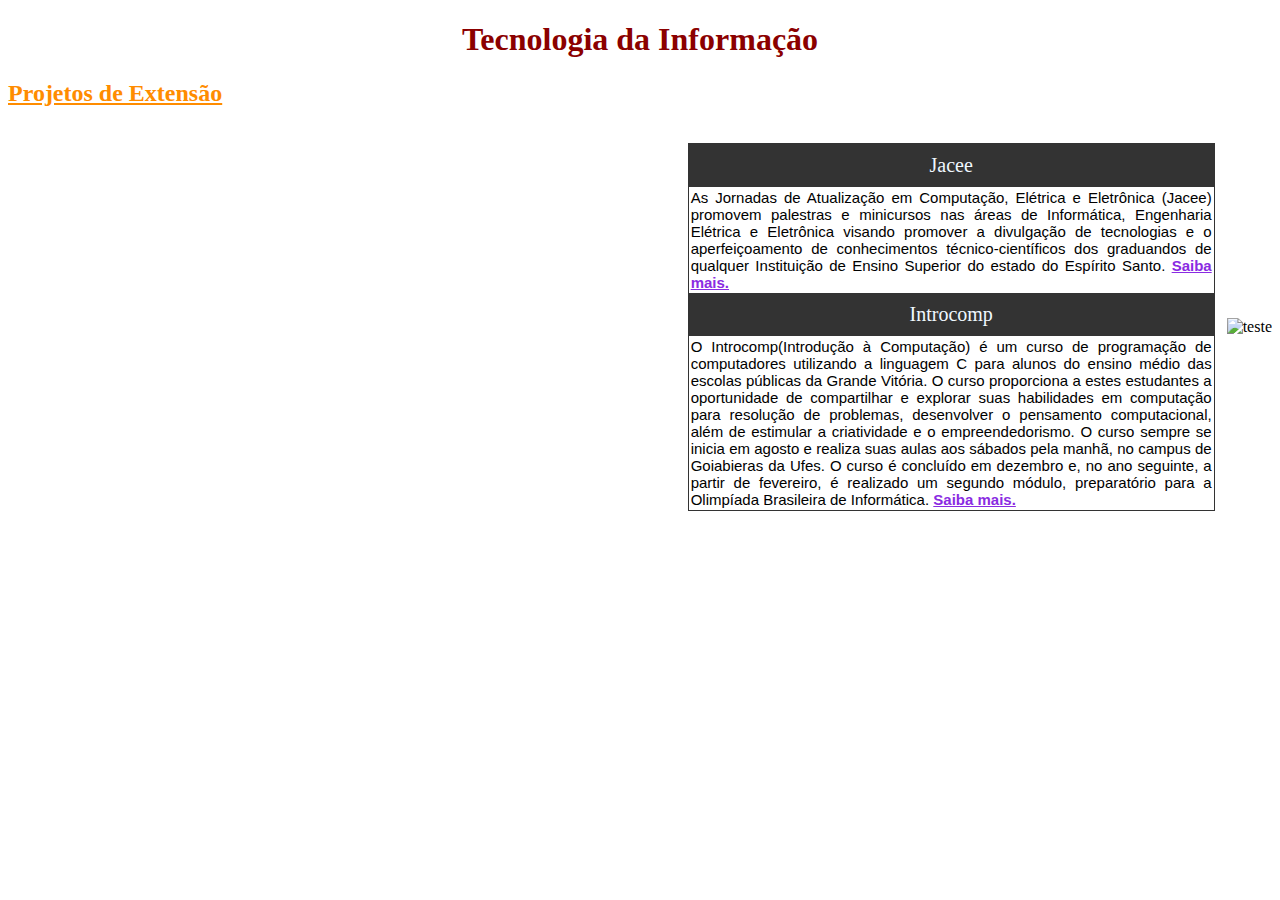
==== trab_html/index.html @ edc3ea2f "Add files via upload" ====
<!DOCTYPE html>
<html lang="en">
<head>
    <meta charset="UTF-8">
    <meta http-equiv="X-UA-Compatible" content="IE=edge">
    <meta name="viewport" content="width=device-width, initial-scale=1.0">
    <title>Projetos de Extensão 2021/01</title> 
    <link rel="stylesheet" href="style.css">
    <style type="text/css">
      a {
        color: blueviolet;
      }
    </style>
</head>
<body>
    
<h1 class="titulo">Tecnologia da Informação</h1>

  <div class="full-content">
    <h2><a class="link-una" href="https://una.br/extensao/" target="_blank">Projetos de Extensão</a></h2>
      <div class="img"> <img src="https://uproxx.com/wp-content/uploads/2019/03/hologram-grid-uproxx.jpg" alt="teste">
        <dl>
          <dt> Jacee </dt>
          <dd> As Jornadas de Atualização em Computação, Elétrica e Eletrônica (Jacee) promovem palestras e minicursos nas áreas de Informática, Engenharia Elétrica e Eletrônica visando promover a divulgação de tecnologias e o aperfeiçoamento de conhecimentos técnico-científicos dos graduandos de qualquer Instituição de Ensino Superior do estado do Espírito Santo. 
          <a href="https://informatica.ufes.br/pt-br/conteudo/iv-jacee-jornadas-de-atualizacao-em-computacao-eletrica-e-eletronica" target="_blank"><b>Saiba mais.</b></a></dd>
          <dt> Introcomp </dt>
          <dd> O Introcomp(Introdução à Computação) é um curso de programação de computadores utilizando a linguagem C para alunos do ensino médio das escolas públicas da Grande Vitória. O curso proporciona a estes estudantes a oportunidade de compartilhar e explorar suas habilidades em computação para resolução de problemas, desenvolver o pensamento computacional, além de estimular a criatividade e o empreendedorismo.
              O curso sempre se inicia em agosto e realiza suas aulas aos sábados pela manhã, no campus de Goiabieras da Ufes. O curso é concluído em dezembro e, no ano seguinte, a partir de fevereiro, é realizado um segundo módulo, preparatório para a Olimpíada Brasileira de Informática.
        <a href="https://introcomp.org/" target="_blank"><b>Saiba mais.</b></a>
      </dd>
    </div>
  </div>

    


</body>
</html>
---- trab_html/style.css ----
dl {
  width: 525px;
  display: flex;
  flex-flow: row wrap;
  flex-direction: column;
  border: solid #333;
  border-width: 1px 1px 1px 1px;
}
dt {
  font-family: 'Times New Roman', Times, serif;
  font-size: 20px;
  flex-basis: 40%;
  padding: 10px 10px;
  background-color: #333;
  text-align: center;
  color: aliceblue;
}
dd {
  font-family: 'Franklin Gothic Medium', 'Arial Narrow', Arial, sans-serif;
  font-size: 15px;
  text-align: justify;
  flex-basis: auto;
  flex-grow: 1px;
  margin: 1px;
  padding: 1px 1px;
}

.link-una {
  color: darkorange;
  display: flex;
  flex-direction: calc();
  
}

.titulo {
  color: darkred;
  text-align: center;
}

.img{
  display: flex;
  flex-direction: row-reverse;
  align-items: center;
  flex-wrap: wrap;
  gap: 12px;
}

/* .full-content{
  

}

*/
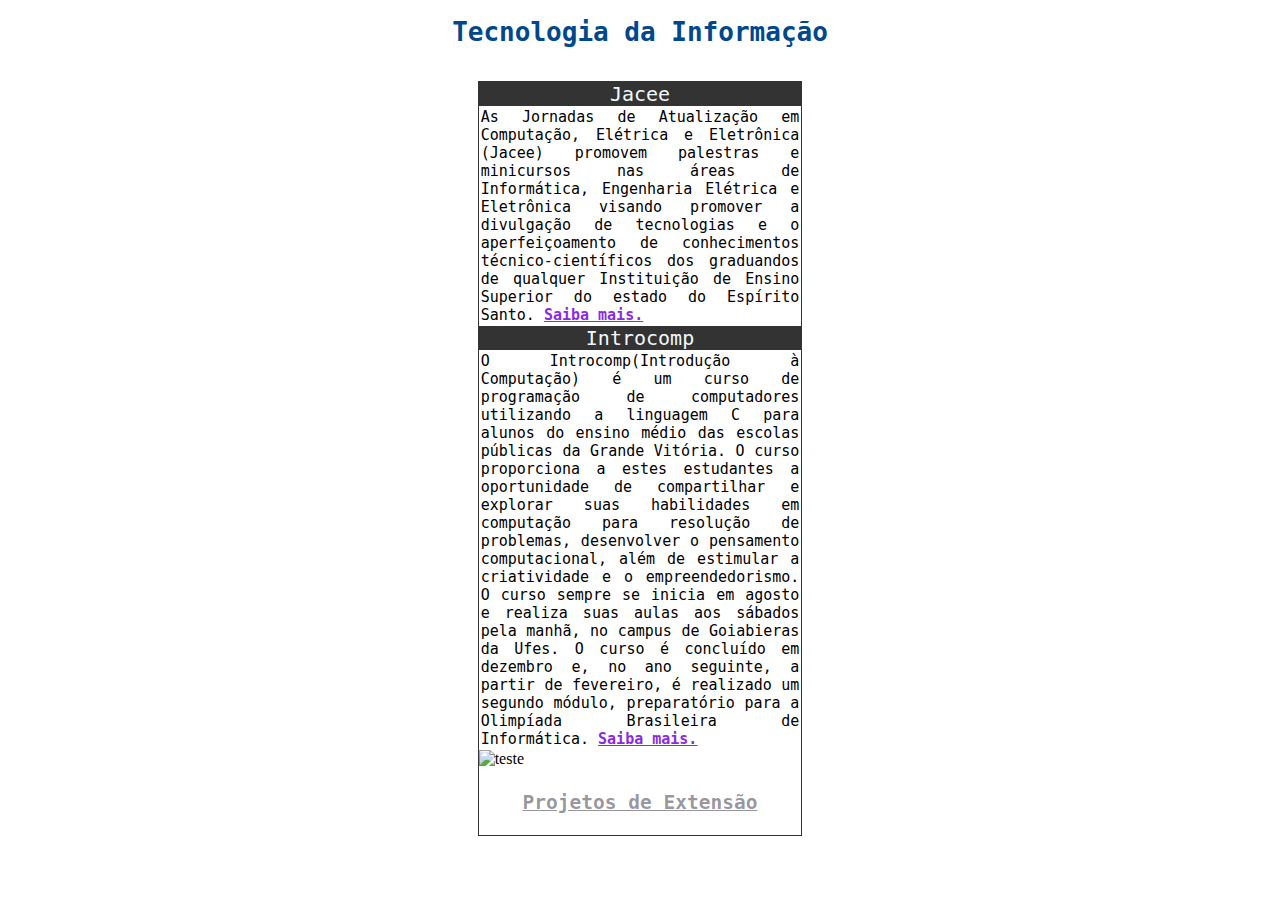
==== commit 304cee67: "Add files via upload" ====
--- a/trab_html/index.html
+++ b/trab_html/index.html
@@ -6,32 +6,27 @@
     <meta name="viewport" content="width=device-width, initial-scale=1.0">
     <title>Projetos de Extensão 2021/01</title> 
     <link rel="stylesheet" href="style.css">
-    <style type="text/css">
-      a {
-        color: blueviolet;
-      }
-    </style>
+
 </head>
 <body>
-    
-<h1 class="titulo">Tecnologia da Informação</h1>
-
-  <div class="full-content">
-    <h2><a class="link-una" href="https://una.br/extensao/" target="_blank">Projetos de Extensão</a></h2>
-      <div class="img"> <img src="https://uproxx.com/wp-content/uploads/2019/03/hologram-grid-uproxx.jpg" alt="teste">
-        <dl>
-          <dt> Jacee </dt>
-          <dd> As Jornadas de Atualização em Computação, Elétrica e Eletrônica (Jacee) promovem palestras e minicursos nas áreas de Informática, Engenharia Elétrica e Eletrônica visando promover a divulgação de tecnologias e o aperfeiçoamento de conhecimentos técnico-científicos dos graduandos de qualquer Instituição de Ensino Superior do estado do Espírito Santo. 
-          <a href="https://informatica.ufes.br/pt-br/conteudo/iv-jacee-jornadas-de-atualizacao-em-computacao-eletrica-e-eletronica" target="_blank"><b>Saiba mais.</b></a></dd>
-          <dt> Introcomp </dt>
-          <dd> O Introcomp(Introdução à Computação) é um curso de programação de computadores utilizando a linguagem C para alunos do ensino médio das escolas públicas da Grande Vitória. O curso proporciona a estes estudantes a oportunidade de compartilhar e explorar suas habilidades em computação para resolução de problemas, desenvolver o pensamento computacional, além de estimular a criatividade e o empreendedorismo.
-              O curso sempre se inicia em agosto e realiza suas aulas aos sábados pela manhã, no campus de Goiabieras da Ufes. O curso é concluído em dezembro e, no ano seguinte, a partir de fevereiro, é realizado um segundo módulo, preparatório para a Olimpíada Brasileira de Informática.
-        <a href="https://introcomp.org/" target="_blank"><b>Saiba mais.</b></a>
-      </dd>
-    </div>
-  </div>
-
-    
+       
+        <h1 class="titulo">Tecnologia da Informação</h1>
+          <div class="full-content">   
+              <dl>
+                <dt> Jacee </dt>
+                <dd> As Jornadas de Atualização em Computação, Elétrica e Eletrônica (Jacee) promovem palestras e minicursos nas áreas de Informática, Engenharia Elétrica e Eletrônica visando promover a divulgação de tecnologias e o aperfeiçoamento de conhecimentos técnico-científicos dos graduandos de qualquer Instituição de Ensino Superior do estado do Espírito Santo. 
+                <a href="https://informatica.ufes.br/pt-br/conteudo/iv-jacee-jornadas-de-atualizacao-em-computacao-eletrica-e-eletronica" target="_blank"><b>Saiba mais.</b></a></dd>
+                  <dt> Introcomp </dt>
+                  <dd> O Introcomp(Introdução à Computação) é um curso de programação de computadores utilizando a linguagem C para alunos do ensino médio das escolas públicas da Grande Vitória. O curso proporciona a estes estudantes a oportunidade de compartilhar e explorar suas habilidades em computação para resolução de problemas, desenvolver o pensamento computacional, além de estimular a criatividade e o empreendedorismo.
+                  O curso sempre se inicia em agosto e realiza suas aulas aos sábados pela manhã, no campus de Goiabieras da Ufes. O curso é concluído em dezembro e, no ano seguinte, a partir de fevereiro, é realizado um segundo módulo, preparatório para a Olimpíada Brasileira de Informática.
+                  <a href="https://introcomp.org/" target="_blank"><b>Saiba mais.</b></a>
+                  </dd>
+                  <div class=" img"> <img src="https://uproxx.com/wp-content/uploads/2019/03/hologram-grid-uproxx.jpg" alt="teste">
+                </div>
+              <div class = "footer">
+            <p><h2><a class="link-una" href="https://una.br/extensao/" target="_blank">Projetos de Extensão</a></h2></p>
+          </div>
+        </div> 
 
 
 </body>
--- a/trab_html/style.css
+++ b/trab_html/style.css
@@ -1,54 +1,52 @@
+.full-content{
+  display: grid;
+  place-items: center;
+}
+
 
 dl {
-  width: 525px;
-  display: flex;
-  flex-flow: row wrap;
-  flex-direction: column;
+  width: 25.53%;
   border: solid #333;
   border-width: 1px 1px 1px 1px;
+  
 }
+
 dt {
-  font-family: 'Times New Roman', Times, serif;
+  font-family: monospace;
   font-size: 20px;
-  flex-basis: 40%;
-  padding: 10px 10px;
   background-color: #333;
   text-align: center;
   color: aliceblue;
 }
+
 dd {
-  font-family: 'Franklin Gothic Medium', 'Arial Narrow', Arial, sans-serif;
+  font-family: monospace;
   font-size: 15px;
   text-align: justify;
-  flex-basis: auto;
-  flex-grow: 1px;
   margin: 1px;
   padding: 1px 1px;
 }
 
 .link-una {
-  color: darkorange;
-  display: flex;
-  flex-direction: calc();
-  
+  font-family: monospace;
+  color: rgba(3, 1, 15, 0.418);
 }
 
 .titulo {
-  color: darkred;
+  text-align: center;
+  font-family: monospace;
+  color: rgb(0, 72, 139);
+}
+
+a {
+  color: blueviolet;
+}
+
+.footer {
   text-align: center;
 }
 
-.img{
-  display: flex;
-  flex-direction: row-reverse;
-  align-items: center;
-  flex-wrap: wrap;
-  gap: 12px;
-}
-
-/* .full-content{
+/* 
   
 
-}
-
 */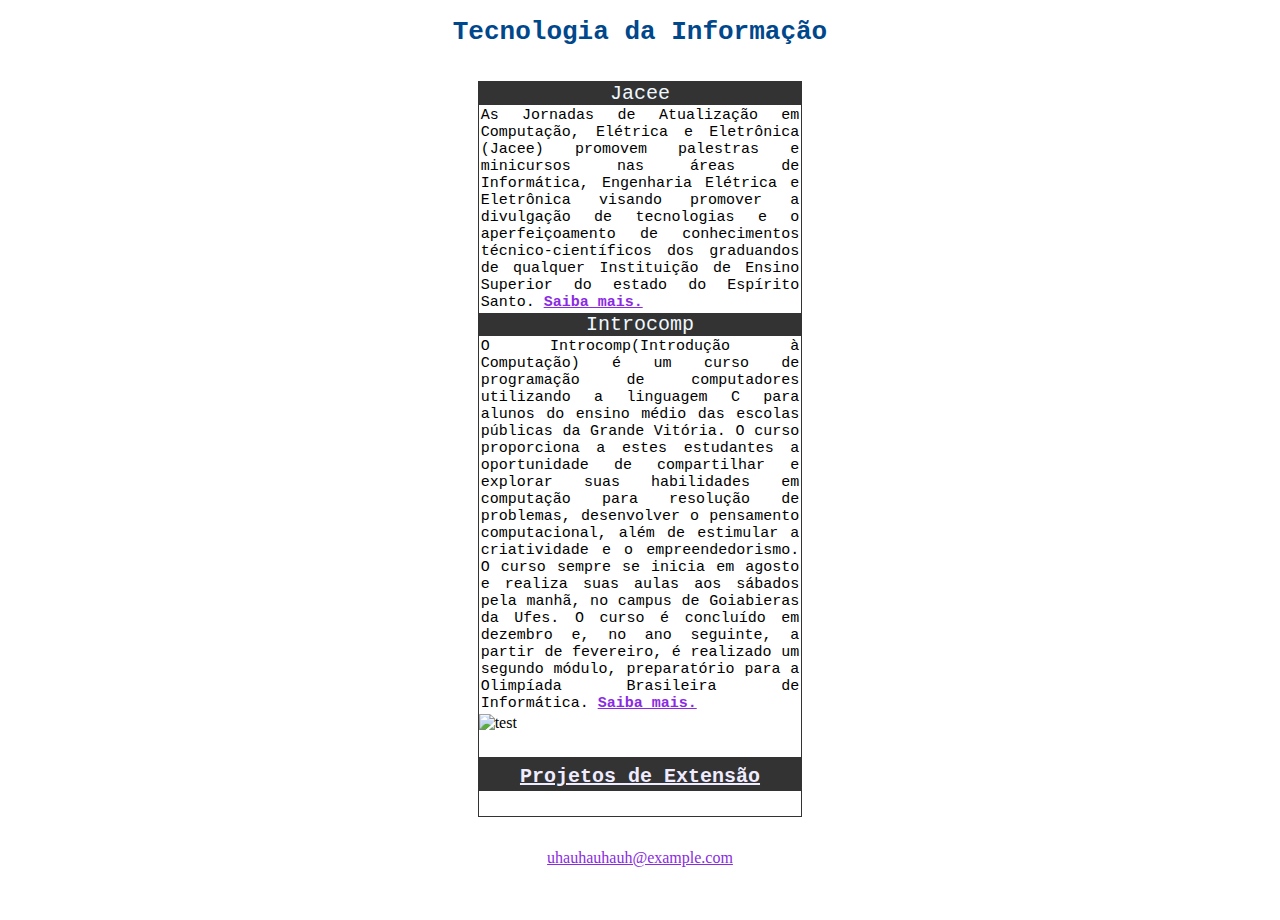
==== commit dbe09794: "Add files via upload" ====
--- a/trab_html/index.html
+++ b/trab_html/index.html
@@ -8,26 +8,21 @@
     <link rel="stylesheet" href="style.css">
 
 </head>
-<body>
-       
-        <h1 class="titulo">Tecnologia da Informação</h1>
-          <div class="full-content">   
-              <dl>
-                <dt> Jacee </dt>
-                <dd> As Jornadas de Atualização em Computação, Elétrica e Eletrônica (Jacee) promovem palestras e minicursos nas áreas de Informática, Engenharia Elétrica e Eletrônica visando promover a divulgação de tecnologias e o aperfeiçoamento de conhecimentos técnico-científicos dos graduandos de qualquer Instituição de Ensino Superior do estado do Espírito Santo. 
-                <a href="https://informatica.ufes.br/pt-br/conteudo/iv-jacee-jornadas-de-atualizacao-em-computacao-eletrica-e-eletronica" target="_blank"><b>Saiba mais.</b></a></dd>
-                  <dt> Introcomp </dt>
+  <body>
+    <h1 class="titulo">Tecnologia da Informação</h1>
+      <div class="full-content">   
+        <dl>
+          <dt> Jacee </dt>
+            <dd> As Jornadas de Atualização em Computação, Elétrica e Eletrônica (Jacee) promovem palestras e minicursos nas áreas de Informática, Engenharia Elétrica e Eletrônica visando promover a divulgação de tecnologias e o aperfeiçoamento de conhecimentos técnico-científicos dos graduandos de qualquer Instituição de Ensino Superior do estado do Espírito Santo. 
+              <a href="https://informatica.ufes.br/pt-br/conteudo/iv-jacee-jornadas-de-atualizacao-em-computacao-eletrica-e-eletronica" target="_blank"><b>Saiba mais.</b></a></dd>
+                <dt> Introcomp </dt>
                   <dd> O Introcomp(Introdução à Computação) é um curso de programação de computadores utilizando a linguagem C para alunos do ensino médio das escolas públicas da Grande Vitória. O curso proporciona a estes estudantes a oportunidade de compartilhar e explorar suas habilidades em computação para resolução de problemas, desenvolver o pensamento computacional, além de estimular a criatividade e o empreendedorismo.
-                  O curso sempre se inicia em agosto e realiza suas aulas aos sábados pela manhã, no campus de Goiabieras da Ufes. O curso é concluído em dezembro e, no ano seguinte, a partir de fevereiro, é realizado um segundo módulo, preparatório para a Olimpíada Brasileira de Informática.
-                  <a href="https://introcomp.org/" target="_blank"><b>Saiba mais.</b></a>
-                  </dd>
-                  <div class=" img"> <img src="https://uproxx.com/wp-content/uploads/2019/03/hologram-grid-uproxx.jpg" alt="teste">
-                </div>
-              <div class = "footer">
-            <p><h2><a class="link-una" href="https://una.br/extensao/" target="_blank">Projetos de Extensão</a></h2></p>
-          </div>
-        </div> 
-
-
-</body>
+                    O curso sempre se inicia em agosto e realiza suas aulas aos sábados pela manhã, no campus de Goiabieras da Ufes. O curso é concluído em dezembro e, no ano seguinte, a partir de fevereiro, é realizado um segundo módulo, preparatório para a Olimpíada Brasileira de Informática.
+                  <a href="https://introcomp.org/" target="_blank"><b>Saiba mais.</b></a></dd>
+                <img src="https://wallpapercave.com/wp/wp10821290.jpg" alt="test">
+              <dt><h2><a class="link-una" href="https://una.br/extensao/" target="_blank">Projetos de Extensão</a></h2></dt>
+            </dl>
+          </div>           
+   </body>
+  <footer><p><a href="mailto:uhdasuhdsauh@exemplo.com">uhauhauhauh@example.com</a></p></footer>
 </html>--- a/trab_html/style.css
+++ b/trab_html/style.css
@@ -3,12 +3,10 @@
   place-items: center;
 }
 
-
 dl {
   width: 25.53%;
   border: solid #333;
   border-width: 1px 1px 1px 1px;
-  
 }
 
 dt {
@@ -29,7 +27,9 @@
 
 .link-una {
   font-family: monospace;
-  color: rgba(3, 1, 15, 0.418);
+  color: rgb(239, 236, 255);
+  text-align: center;
+  font-size: 20px;
 }
 
 .titulo {
@@ -42,9 +42,15 @@
   color: blueviolet;
 }
 
-.footer {
+footer {
   text-align: center;
 }
+
+img {
+  max-width: 100%;
+  height: auto;
+}
+
 
 /* 
   
